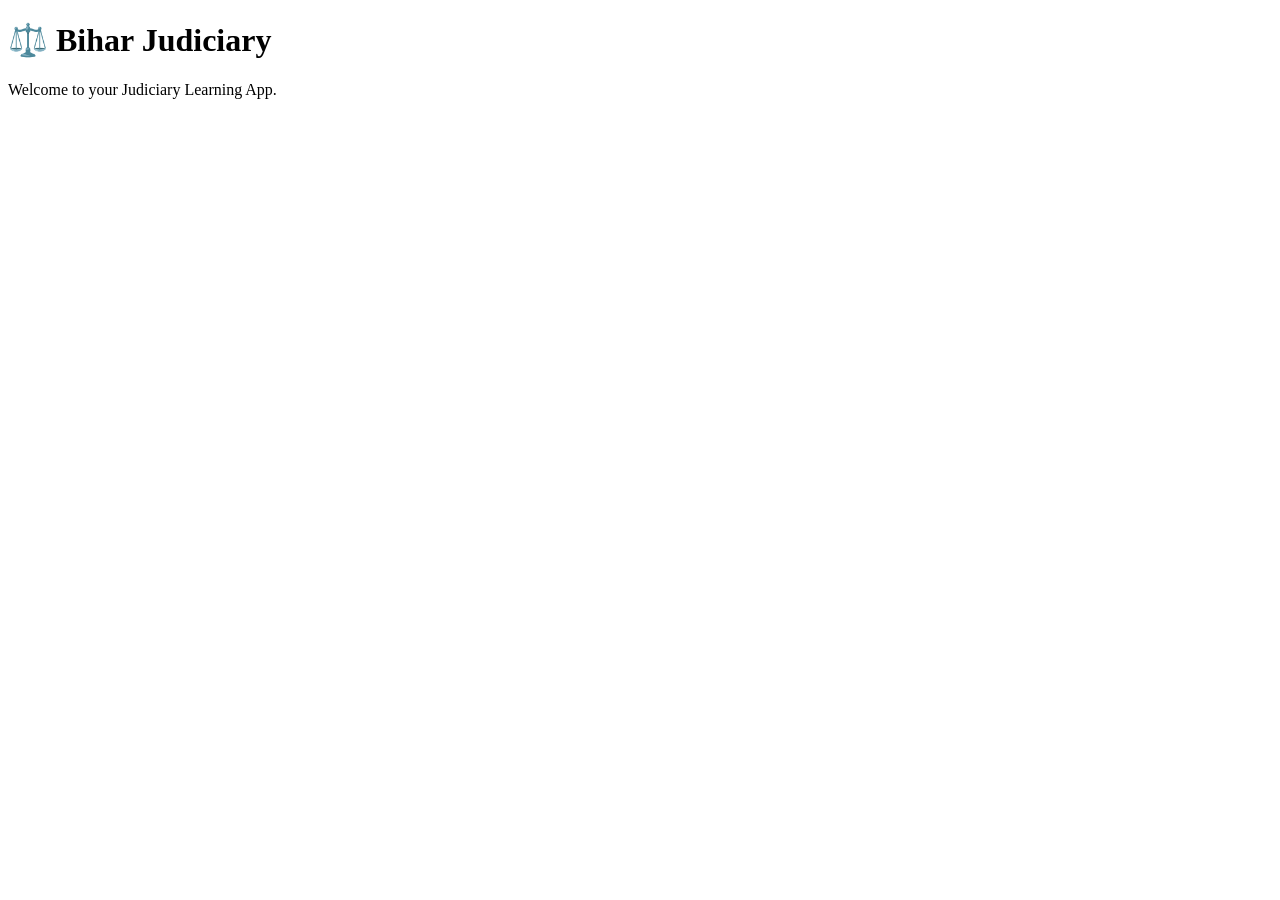
==== index.html @ b0602a02 "Create index.html" ====
<!DOCTYPE html>
<html>

<head>
    <title>Bihar Judiciary</title>
    <link rel="stylesheet" href="style.css">
</head>

<body>

    <h1>⚖️ Bihar Judiciary</h1>

    <p>Welcome to your Judiciary Learning App.</p>

</body>

</html>
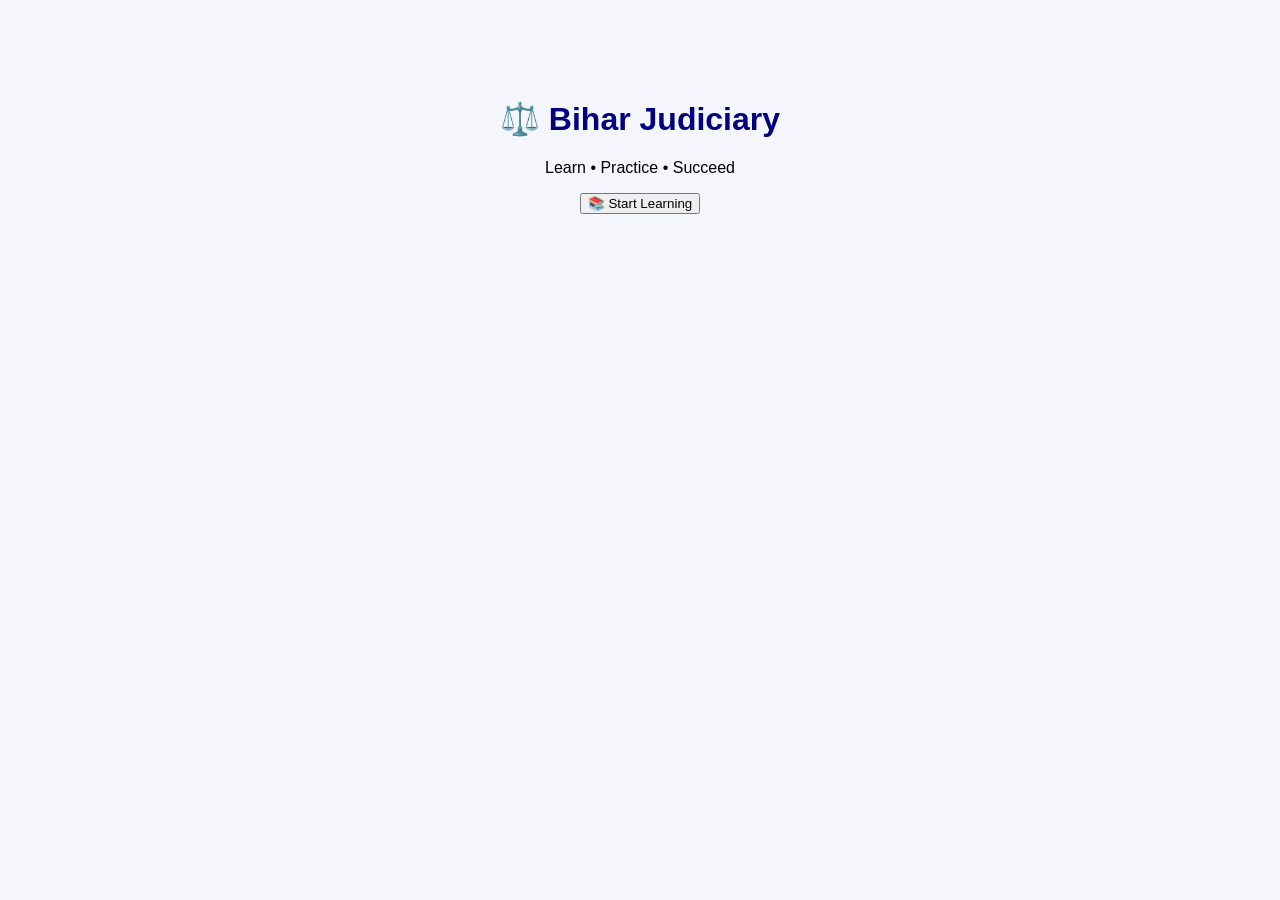
==== commit e500c525: "Update index.html" ====
--- a/index.html
+++ b/index.html
@@ -1,17 +1,25 @@
 <!DOCTYPE html>
 <html>
-
 <head>
-    <title>Bihar Judiciary</title>
-    <link rel="stylesheet" href="style.css">
+  <title>Bihar Judiciary App</title>
+  <link rel="stylesheet" href="style.css">
 </head>
 
 <body>
 
+  <div class="hero">
+
     <h1>⚖️ Bihar Judiciary</h1>
 
-    <p>Welcome to your Judiciary Learning App.</p>
+    <p>
+      Learn • Practice • Succeed
+    </p>
+
+    <button>
+      📚 Start Learning
+    </button>
+
+  </div>
 
 </body>
-
 </html>
--- a/style.css
+++ b/style.css
@@ -0,0 +1,10 @@
+body {
+    background-color: #f4f6fb;
+    text-align: center;
+    font-family: Arial, sans-serif;
+}
+
+h1 {
+    color: navy;
+    margin-top: 100px;
+}
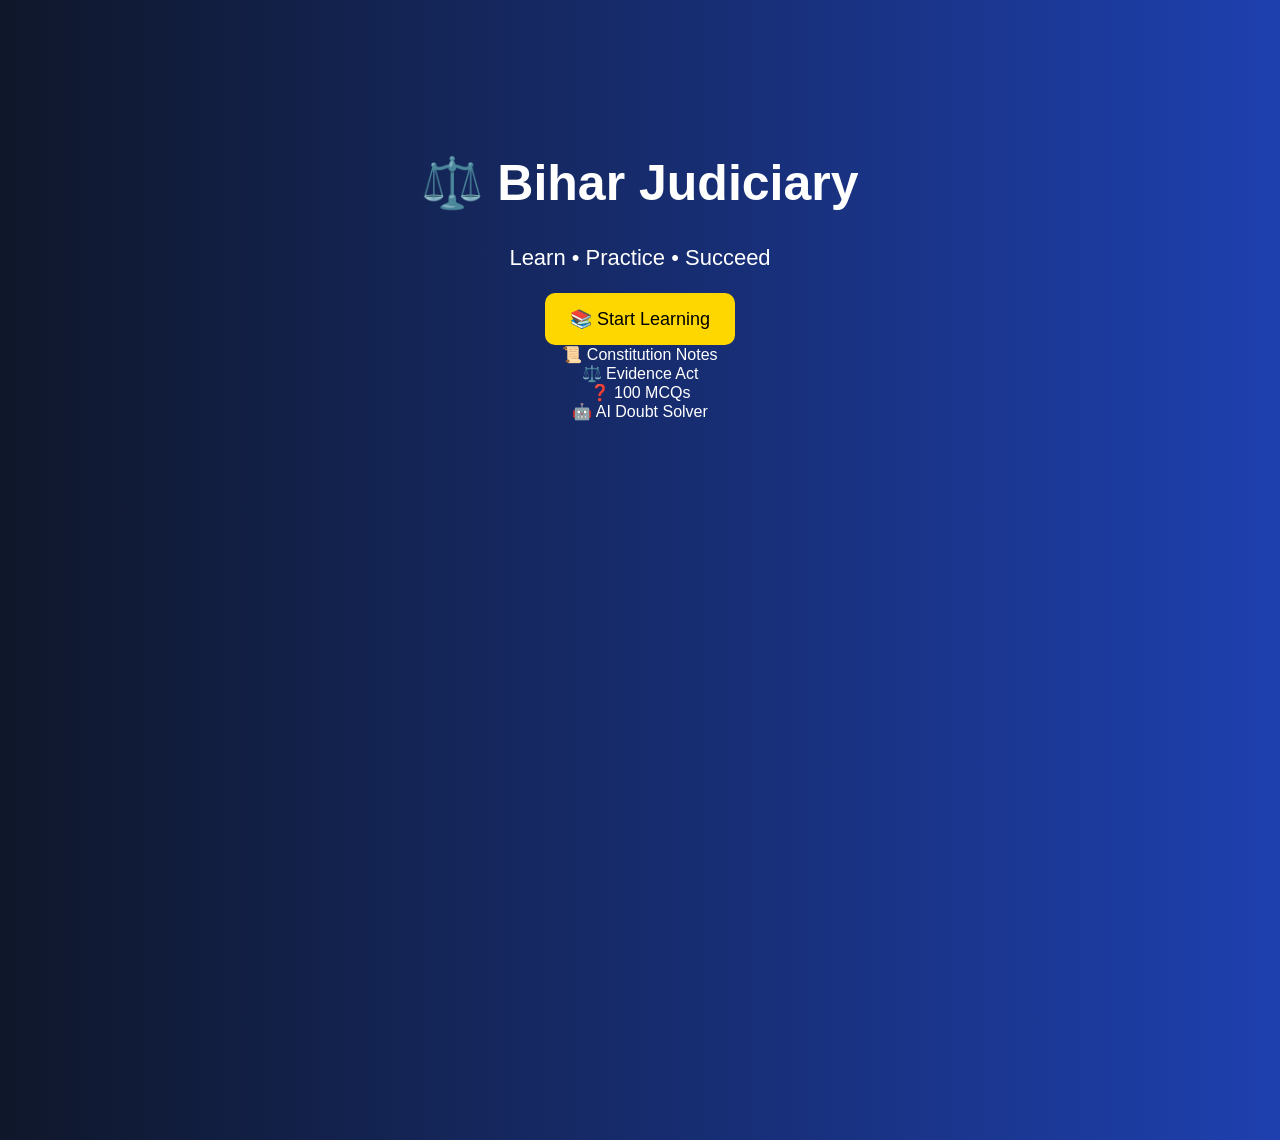
==== commit a337ba7e: "Update index.html" ====
--- a/index.html
+++ b/index.html
@@ -18,7 +18,25 @@
     <button>
       📚 Start Learning
     </button>
+<div class="quick-access">
 
+  <div class="card">
+    📜 Constitution Notes
+  </div>
+
+  <div class="card">
+    ⚖️ Evidence Act
+  </div>
+
+  <div class="card">
+    ❓ 100 MCQs
+  </div>
+
+  <div class="card">
+    🤖 AI Doubt Solver
+  </div>
+
+</div>
   </div>
 
 </body>
--- a/style.css
+++ b/style.css
@@ -1,10 +1,29 @@
 body {
-    background-color: #f4f6fb;
-    text-align: center;
-    font-family: Arial, sans-serif;
+  margin: 0;
+  font-family: Arial, sans-serif;
+}
+
+.hero {
+  background: linear-gradient(to right, #0f172a, #1e40af);
+  color: white;
+  text-align: center;
+  padding: 120px 20px;
+  min-height: 100vh;
 }
 
 h1 {
-    color: navy;
-    margin-top: 100px;
+  font-size: 50px;
 }
+
+p {
+  font-size: 22px;
+}
+
+button {
+  background: gold;
+  border: none;
+  padding: 15px 25px;
+  font-size: 18px;
+  border-radius: 10px;
+  cursor: pointer;
+}
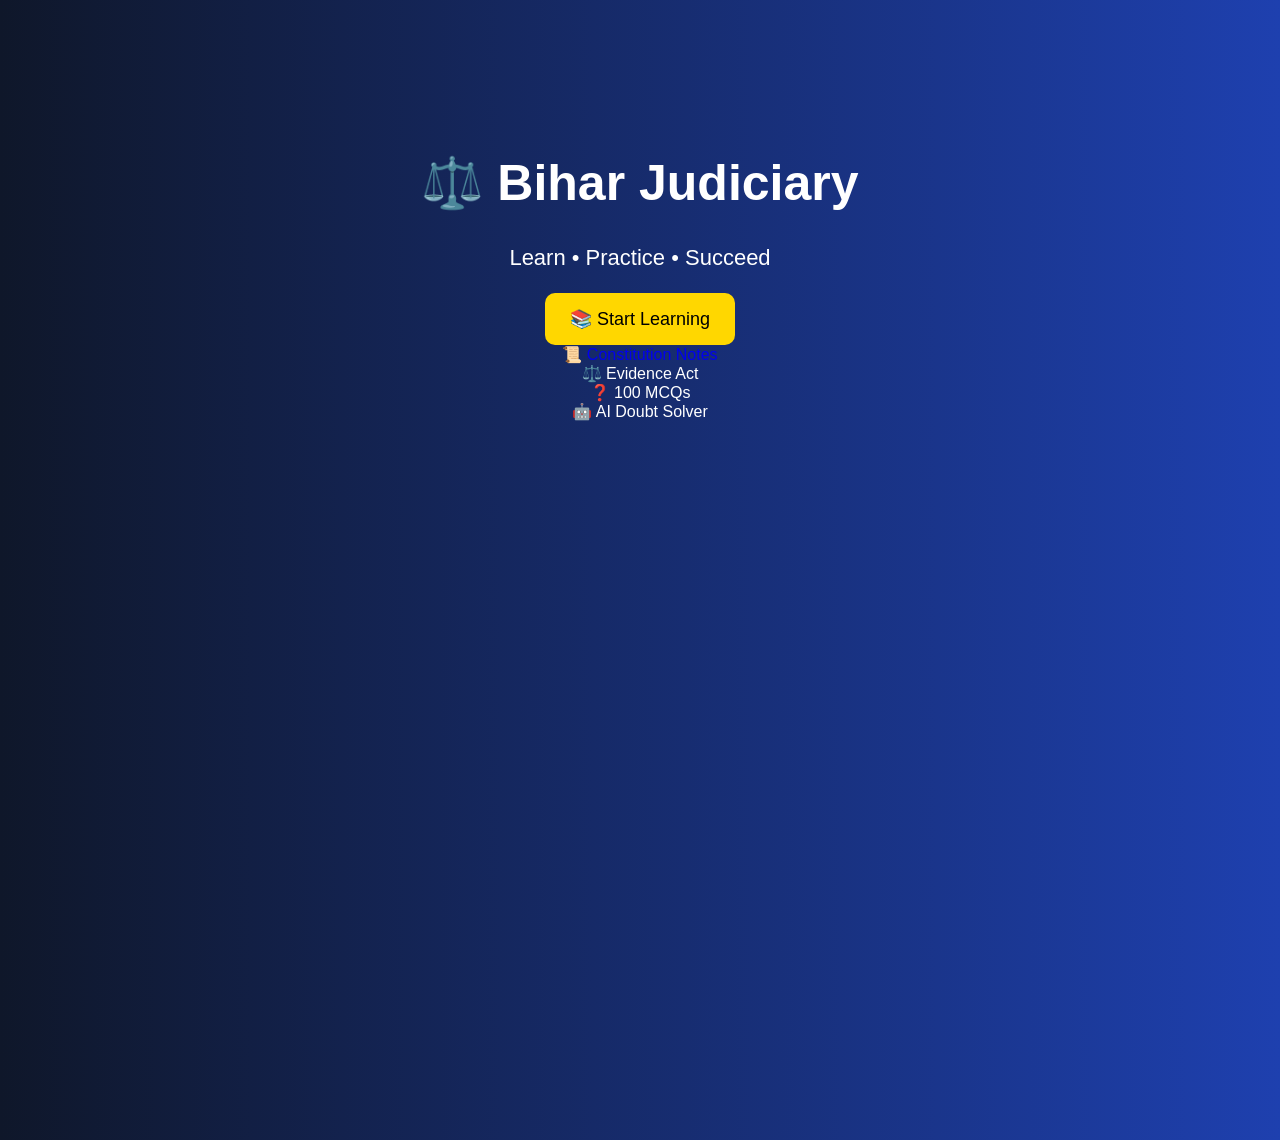
==== commit a1a0befd: "Update index.html" ====
--- a/index.html
+++ b/index.html
@@ -15,14 +15,18 @@
       Learn • Practice • Succeed
     </p>
 
-    <button>
-      📚 Start Learning
-    </button>
+   <a href="syllabus.html">
+  <button>
+    📚 Start Learning
+  </button>
+</a>
 <div class="quick-access">
 
+ <a href="constitution.html" style="text-decoration:none;">
   <div class="card">
     📜 Constitution Notes
   </div>
+</a>
 
   <div class="card">
     ⚖️ Evidence Act
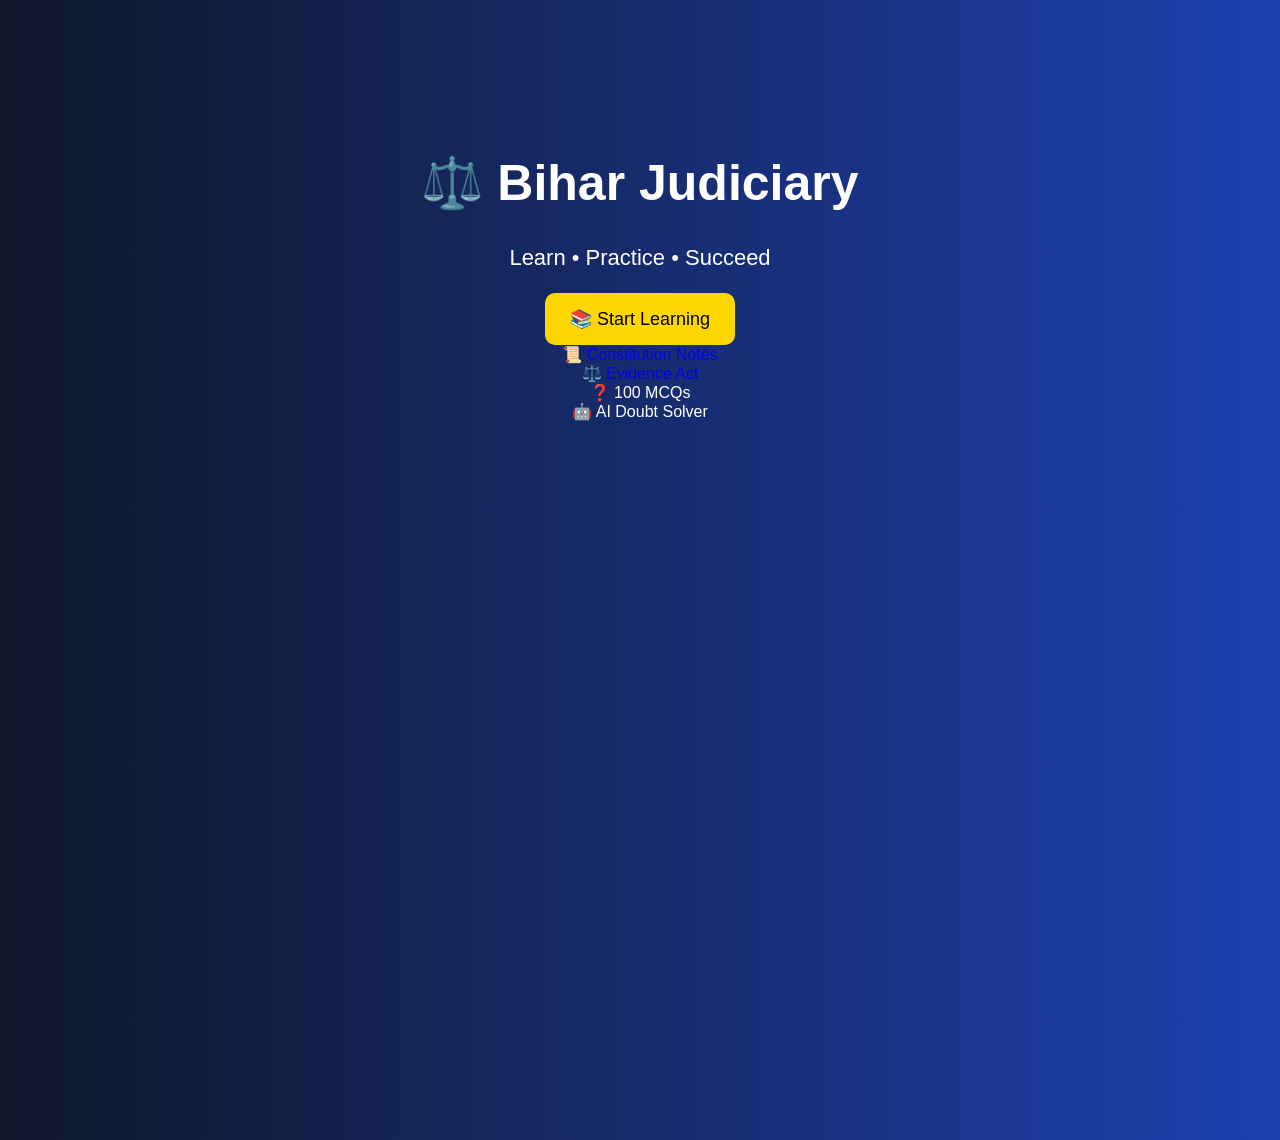
==== commit 1304bde1: "Update index.html" ====
--- a/index.html
+++ b/index.html
@@ -28,9 +28,11 @@
   </div>
 </a>
 
+<a href="evidence.html" style="text-decoration:none;">
   <div class="card">
     ⚖️ Evidence Act
   </div>
+</a>
 
   <div class="card">
     ❓ 100 MCQs
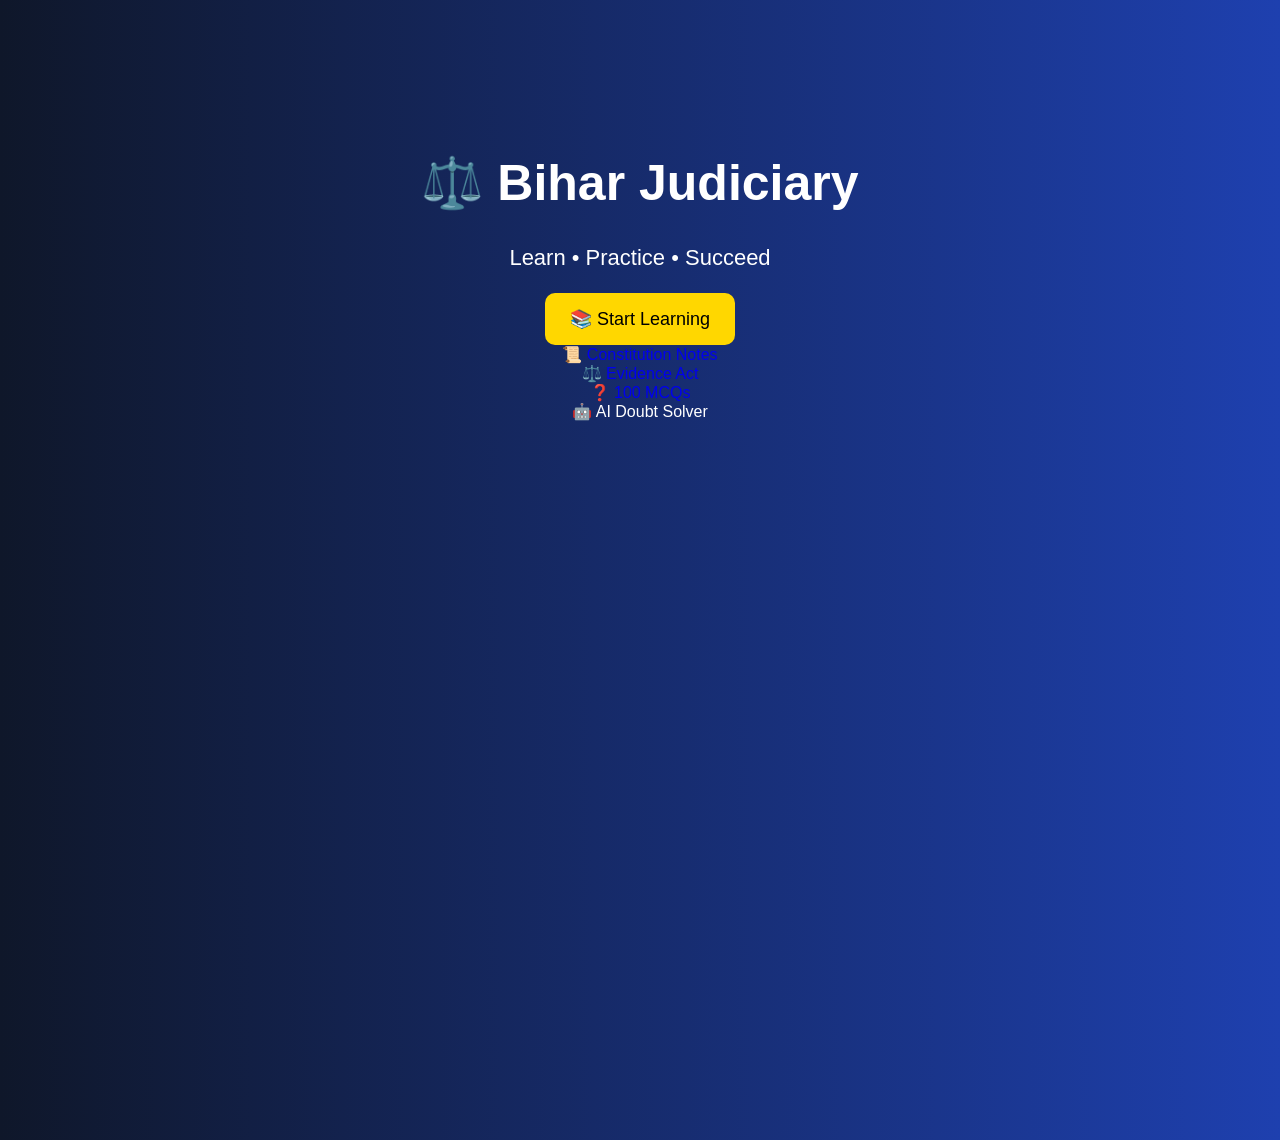
==== commit 15cd946b: "Update index.html" ====
--- a/index.html
+++ b/index.html
@@ -34,10 +34,11 @@
   </div>
 </a>
 
+<a href="mcqs.html" style="text-decoration:none;">
   <div class="card">
     ❓ 100 MCQs
   </div>
-
+</a>
   <div class="card">
     🤖 AI Doubt Solver
   </div>
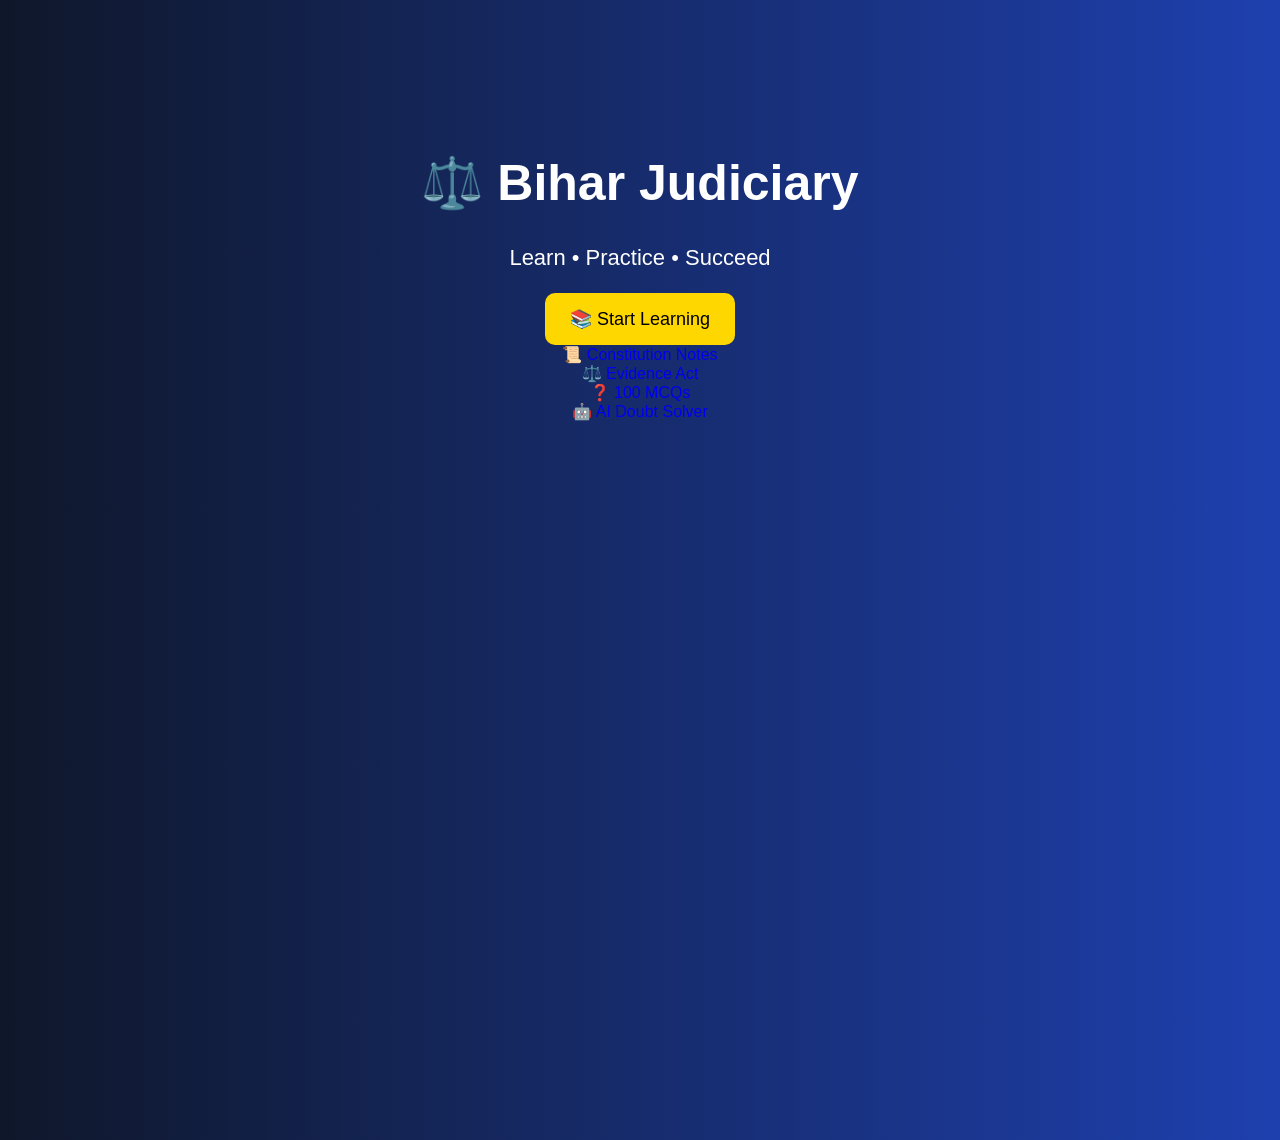
==== commit e6d69db3: "Update index.html" ====
--- a/index.html
+++ b/index.html
@@ -39,9 +39,11 @@
     ❓ 100 MCQs
   </div>
 </a>
+<a href="ai.html" style="text-decoration:none;">
   <div class="card">
     🤖 AI Doubt Solver
   </div>
+</a>
 
 </div>
   </div>
